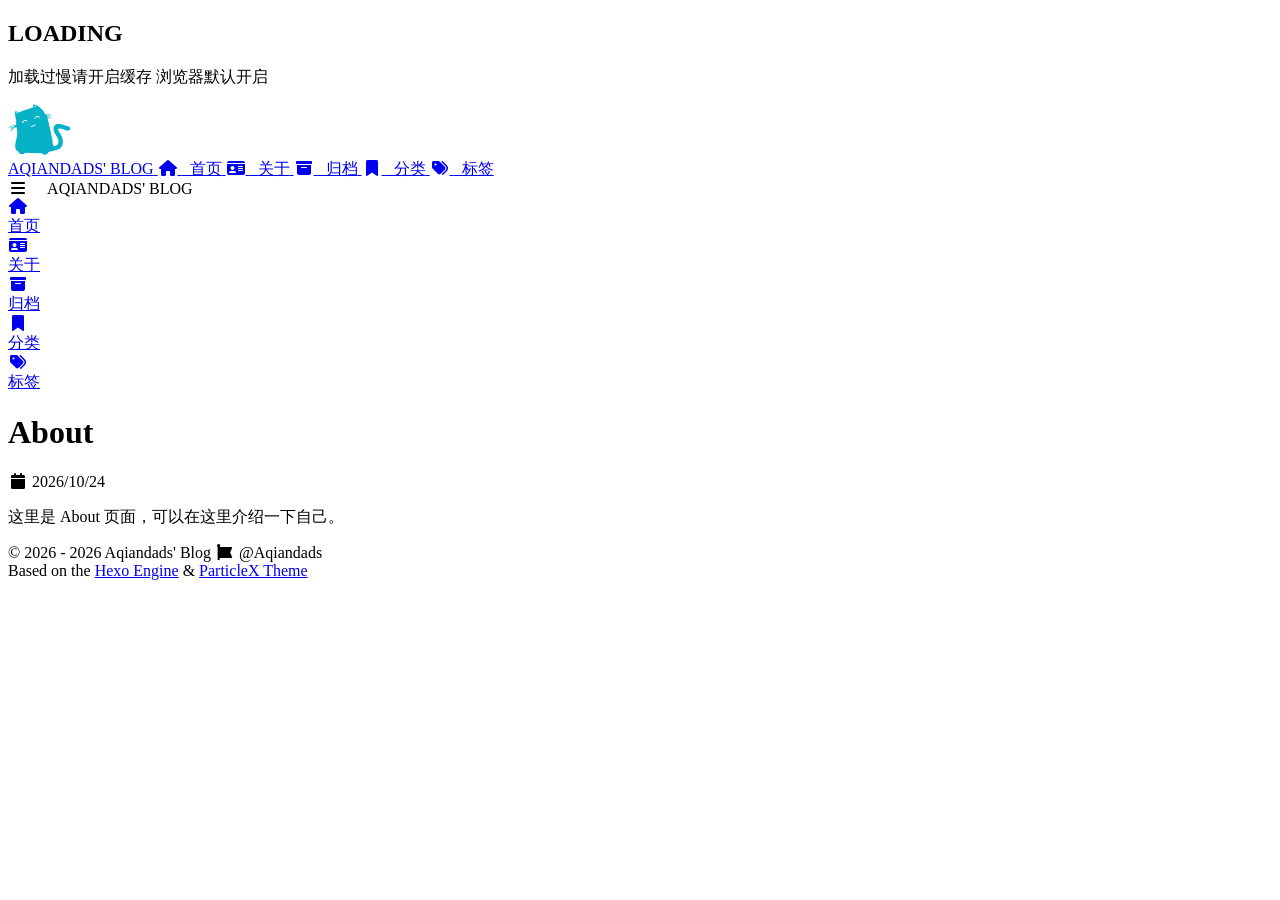
==== about/index.html @ 79684bd5 "Site updated: 2026-10-24 19:47:29" ====
<!DOCTYPE html>
<html lang="zh-CN">
<head>
    <meta charset="utf-8" />
    <title>About | Aqiandads&#39; Blog</title>
    <meta name="author" content="Aqiandads" />
    <meta name="description" content="" />
    <meta name="keywords" content="" />
    <meta
        name="viewport"
        content="width=device-width, initial-scale=1.0, maximum-scale=1.0, user-scalable=0"
    />
    <link rel="icon" href="/images/avatar.jpg" />
    <link rel="preconnect" href="https://s4.zstatic.net" />
<script src="https://s4.zstatic.net/ajax/libs/vue/3.3.7/vue.global.prod.min.js"></script>
<link rel="stylesheet" href="https://s4.zstatic.net/ajax/libs/font-awesome/6.4.2/css/all.min.css" />
<link rel="preconnect" href="https://fonts.googleapis.cn" />
<link rel="preconnect" href="https://fonts.gstatic.cn" crossorigin />
<link
    rel="stylesheet"
    href="https://fonts.googleapis.cn/css2?family=Fira+Code:wght@400;500;600;700&family=Lexend:wght@400;500;600;700;800;900&family=Noto+Sans+SC:wght@400;500;600;700;800;900&display=swap"
/>
<script> const mixins = {}; </script>

<script src="https://polyfill.alicdn.com/v3/polyfill.min.js?features=default"></script>


<script src="https://s4.zstatic.net/ajax/libs/highlight.js/11.9.0/highlight.min.js"></script>
<script src="https://s4.zstatic.net/ajax/libs/highlightjs-line-numbers.js/2.8.0/highlightjs-line-numbers.min.js"></script>
<link
    rel="stylesheet"
    href="https://s4.zstatic.net/ajax/libs/highlight.js/11.9.0/styles/github.min.css"
/>
<script src="/js/lib/highlight.js"></script>



<script src="/js/lib/preview.js"></script>









<link rel="stylesheet" href="/css/main.css" />

<meta name="generator" content="Hexo 8.1.2"></head>
<body>
    <div id="layout">
        <transition name="fade">
            <div id="loading" v-show="loading">
                <div id="loading-circle">
                    <h2>LOADING</h2>
                    <p>加载过慢请开启缓存 浏览器默认开启</p>
                    <img src="/images/loading.gif" />
                </div>
            </div>
        </transition>
        <div id="menu" :class="{ hidden: hiddenMenu, 'menu-color': menuColor}">
    <nav id="desktop-menu">
        <a class="title" href="/">
            <span>AQIANDADS&#39; BLOG</span>
        </a>
        
        <a href="/">
            <i class="fa-solid fa-house fa-fw"></i>
            <span>&ensp;首页</span>
        </a>
        
        <a href="/about">
            <i class="fa-solid fa-id-card fa-fw"></i>
            <span>&ensp;关于</span>
        </a>
        
        <a href="/archives">
            <i class="fa-solid fa-box-archive fa-fw"></i>
            <span>&ensp;归档</span>
        </a>
        
        <a href="/categories">
            <i class="fa-solid fa-bookmark fa-fw"></i>
            <span>&ensp;分类</span>
        </a>
        
        <a href="/tags">
            <i class="fa-solid fa-tags fa-fw"></i>
            <span>&ensp;标签</span>
        </a>
        
    </nav>
    <nav id="mobile-menu">
        <div class="title" @click="showMenuItems = !showMenuItems">
            <i class="fa-solid fa-bars fa-fw"></i>
            <span>&emsp;AQIANDADS&#39; BLOG</span>
        </div>
        <transition name="slide">
            <div class="items" v-show="showMenuItems">
                
                <a href="/">
                    <div class="item">
                        <div style="min-width: 20px; max-width: 50px; width: 10%">
                            <i class="fa-solid fa-house fa-fw"></i>
                        </div>
                        <div style="min-width: 100px; max-width: 150%; width: 20%">首页</div>
                    </div>
                </a>
                
                <a href="/about">
                    <div class="item">
                        <div style="min-width: 20px; max-width: 50px; width: 10%">
                            <i class="fa-solid fa-id-card fa-fw"></i>
                        </div>
                        <div style="min-width: 100px; max-width: 150%; width: 20%">关于</div>
                    </div>
                </a>
                
                <a href="/archives">
                    <div class="item">
                        <div style="min-width: 20px; max-width: 50px; width: 10%">
                            <i class="fa-solid fa-box-archive fa-fw"></i>
                        </div>
                        <div style="min-width: 100px; max-width: 150%; width: 20%">归档</div>
                    </div>
                </a>
                
                <a href="/categories">
                    <div class="item">
                        <div style="min-width: 20px; max-width: 50px; width: 10%">
                            <i class="fa-solid fa-bookmark fa-fw"></i>
                        </div>
                        <div style="min-width: 100px; max-width: 150%; width: 20%">分类</div>
                    </div>
                </a>
                
                <a href="/tags">
                    <div class="item">
                        <div style="min-width: 20px; max-width: 50px; width: 10%">
                            <i class="fa-solid fa-tags fa-fw"></i>
                        </div>
                        <div style="min-width: 100px; max-width: 150%; width: 20%">标签</div>
                    </div>
                </a>
                
            </div>
        </transition>
    </nav>
</div>
<transition name="fade">
    <div id="menu-curtain" @click="showMenuItems = !showMenuItems" v-show="showMenuItems"></div>
</transition>

        <div id="main" :class="loading ? 'into-enter-from': 'into-enter-active'">
            <div class="article">
    <div>
        <h1>About</h1>
    </div>
    <div class="info">
        <span class="date">
            <span class="icon">
                <i class="fa-solid fa-calendar fa-fw"></i>
            </span>
            2026/10/24
        </span>
        
        
    </div>
    
    <div class="content" v-pre>
        <p>这里是 About 页面，可以在这里介绍一下自己。</p>

    </div>
    
    
    
    
    
    
    
</div>

            <footer id="footer">
    <div id="footer-wrap">
        <div>
            &copy;
            2026 - 2026 Aqiandads&#39; Blog
            <span id="footer-icon">
                <i class="fa-solid fa-font-awesome fa-fw"></i>
            </span>
            &commat;Aqiandads
        </div>
        <div>
            Based on the <a target="_blank" rel="noopener" href="https://hexo.io">Hexo Engine</a> &amp;
            <a target="_blank" rel="noopener" href="https://github.com/theme-particlex/hexo-theme-particlex">ParticleX Theme</a>
        </div>
        
    </div>
</footer>

        </div>
        
        <transition name="fade">
            <div id="preview" ref="preview" v-show="previewShow">
                <img id="preview-content" ref="previewContent" />
            </div>
        </transition>
        
    </div>
    <script src="/js/main.js"></script>
    
    




    
</body>
</html>
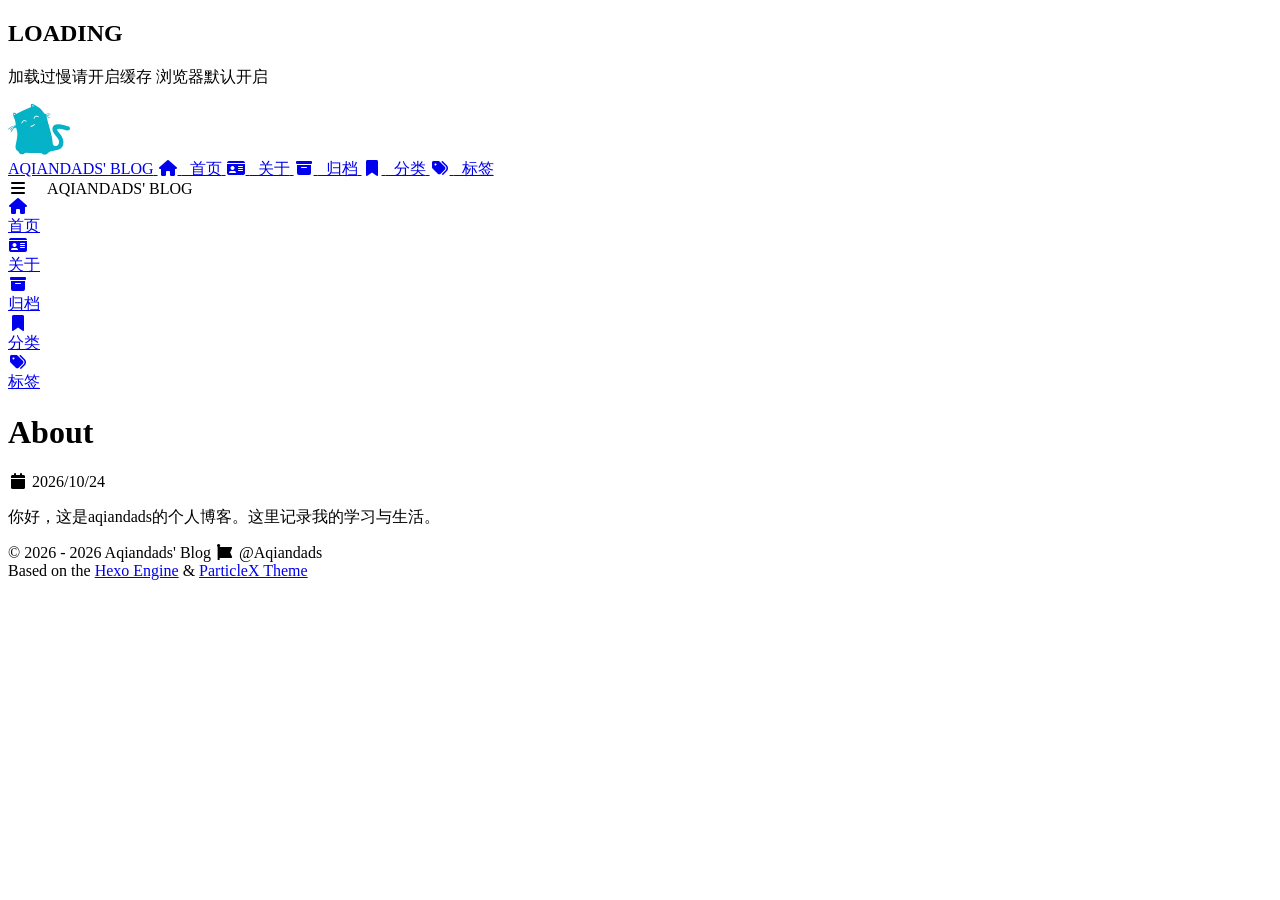
==== commit cda5dd0b: "Site updated: 2026-10-24 20:20:56" ====
--- a/about/index.html
+++ b/about/index.html
@@ -11,7 +11,7 @@
         name="viewport"
         content="width=device-width, initial-scale=1.0, maximum-scale=1.0, user-scalable=0"
     />
-    <link rel="icon" href="/images/avatar.jpg" />
+    <link rel="icon" href="/images/aqiandads.jpg" />
     <link rel="preconnect" href="https://s4.zstatic.net" />
 <script src="https://s4.zstatic.net/ajax/libs/vue/3.3.7/vue.global.prod.min.js"></script>
 <link rel="stylesheet" href="https://s4.zstatic.net/ajax/libs/font-awesome/6.4.2/css/all.min.css" />
@@ -170,7 +170,7 @@
     </div>
     
     <div class="content" v-pre>
-        <p>这里是 About 页面，可以在这里介绍一下自己。</p>
+        <p>你好，这是aqiandads的个人博客。这里记录我的学习与生活。</p>
 
     </div>
     
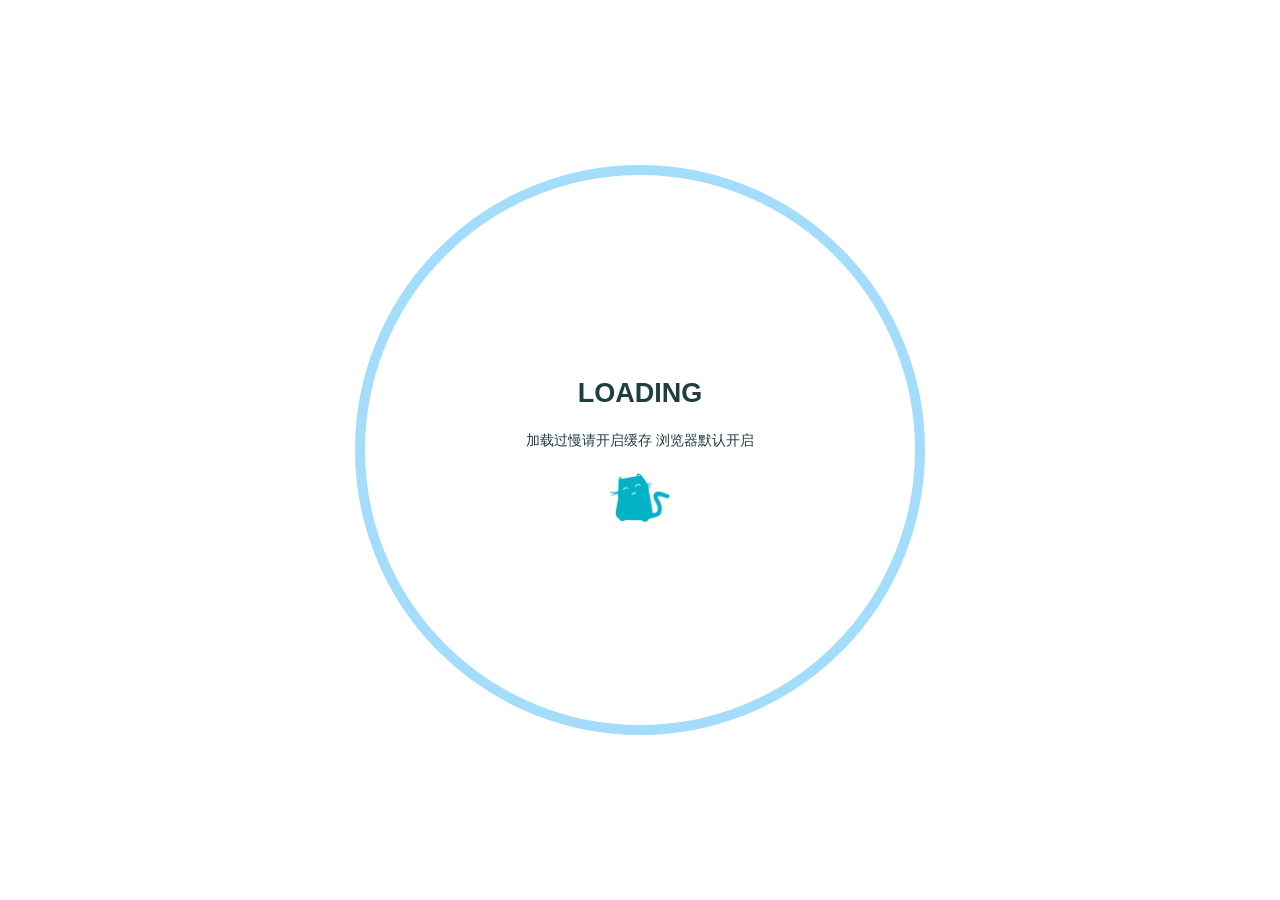
==== commit 1614e099: "Site updated: 2026-10-24 22:50:22" ====
--- a/about/index.html
+++ b/about/index.html
@@ -209,6 +209,20 @@
         </transition>
         
     </div>
+    <script>
+        // 兜底：外部 CDN 拉不到时（Vue 没挂载），最多等 3.5 秒就把遮罩都摘掉，保证至少能看到内容
+        setTimeout(function () {
+            if (window.Vue) return; // Vue 正常加载时交给主题自己处理
+            var loading = document.getElementById("loading");
+            if (loading && loading.parentNode) loading.parentNode.removeChild(loading);
+            var preview = document.getElementById("preview");
+            if (preview) preview.style.display = "none";
+            var items = document.querySelector("#mobile-menu .items");
+            if (items) items.style.display = "none";
+            var main = document.getElementById("main");
+            if (main) main.classList.add("into-enter-active");
+        }, 3500);
+    </script>
     <script src="/js/main.js"></script>
     
     
--- a/css/main.css
+++ b/css/main.css
@@ -0,0 +1,1005 @@
+#archives {
+    margin: auto;
+    margin-top: 100px;
+    padding: 20px;
+}
+#archives .categories-tags {
+    margin: auto;
+    margin-bottom: 50px;
+    max-width: 900px;
+    text-align: center;
+    width: 100%;
+}
+#archives .categories-tags span {
+    display: inline-block;
+    margin: 10px;
+}
+#archives .categories-tags span .icon {
+    color: #fff;
+    margin-left: 0;
+    margin-right: 10px;
+}
+#archives .categories-tags span a {
+    border: #ffffff80 1px solid;
+    border-radius: 10px;
+    color: #fff;
+    padding: 10px 15px;
+    transition: background 0.25s, border 0.25s, color 0.25s;
+}
+#archives .categories-tags span a:hover {
+    background: #fff !important;
+    border: #a5c2f5 1px solid;
+    color: #5c6b72;
+}
+#archives .category,
+#archives .tags .tag,
+.article .info .category,
+.article .info .tags,
+.article .info .tags .tag {
+    display: inline-block;
+    margin-right: 10px;
+}
+#archives h3 {
+    margin: 10px 0;
+}
+#crypto {
+    margin: 50px 0;
+}
+#crypto.failure {
+    border-color: #ea4a5a;
+    color: #ea4a5a;
+}
+#crypto.failure:focus {
+    box-shadow: 0 0 0 3px #ea4a5a4d;
+}
+#crypto.success {
+    border-color: #34d058;
+    color: #34d058;
+}
+#footer {
+    font-size: 14px;
+    margin-top: 150px;
+    padding-bottom: 20px;
+    text-align: center;
+    width: 100%;
+}
+#footer #footer-icon {
+    color: #66afef;
+    display: inline-block;
+    font-size: 18px;
+    margin: 0 10px;
+}
+#footer #footer-wrap {
+    border-top: 1px solid #aaa;
+    color: #5c6b72;
+    margin: auto;
+    width: 900px;
+}
+#footer #footer-wrap div {
+    margin: 15px;
+}
+#home-card {
+    width: 300px;
+}
+#home-card #card-style {
+    background: #fff;
+    border: none;
+    border-radius: 10px;
+    box-shadow: 0 0 20px #d9d9d980;
+    display: flex;
+    flex-direction: column;
+    max-height: 80vh;
+    justify-content: center;
+    overflow: auto;
+    position: sticky;
+    text-align: center;
+    top: 10vh;
+    width: 300px;
+}
+#home-card #card-div {
+    overflow: auto;
+    padding: 25px 0;
+}
+#home-card #card-div .avatar {
+    border: #f1f1f1 solid 3px;
+    border-radius: 50%;
+    height: 140px;
+    margin: auto;
+    text-align: center;
+    width: 140px;
+}
+#home-card #card-div .avatar img {
+    border-radius: 50%;
+    height: 100%;
+    width: 100%;
+}
+#home-card #card-div .avatar:hover img {
+    transform: rotate(360deg);
+}
+#home-card #card-div .description {
+    margin: 20px auto;
+    width: 85%;
+}
+#home-card #card-div .friend-links .friend-link {
+    margin-bottom: 5px;
+}
+#home-card #card-div .friend-links a {
+    border-radius: 5px;
+    color: #5c6b72;
+    display: block;
+    padding: 8px 0;
+}
+#home-card #card-div .icon-links .icon-link {
+    margin: 5px;
+}
+#home-card #card-div .icon-links a {
+    border-radius: 5px;
+    color: #5c6b72;
+    font-size: 18px;
+    padding: 5px;
+}
+#home-card #card-div .icon-links a:hover,
+#home-card #card-div .friend-links a:hover,
+#home-posts .page-current .page-num:hover {
+    background: #66afef;
+    color: #fff;
+}
+#home-card #card-div .icon-links,
+#home-card #card-div .friend-links {
+    border-top: #cdcdcd solid 1px;
+    margin: 10px auto;
+    padding-top: 10px;
+    width: 85%;
+}
+#home-card #card-div .name {
+    font-size: 16px;
+    font-weight: bold;
+    margin: 20px auto;
+}
+#home-head {
+    display: flex;
+    height: 100vh;
+    width: 100vw;
+}
+#home-head #home-background {
+    background-position: center;
+    background-repeat: no-repeat;
+    background-size: cover;
+    height: 100vh;
+    left: 0;
+    position: absolute;
+    top: 0;
+    width: 100vw;
+    z-index: -1;
+}
+#home-head #home-info .info {
+    align-items: center;
+    border-radius: 50%;
+    display: flex;
+    justify-content: center;
+    text-align: center;
+}
+#home-head #home-info .loop:nth-child(1) {
+    animation: loop1 10s linear infinite;
+    background: #fff;
+    border-radius: 38% 62% 63% 37%/41% 44% 56% 59%;
+    opacity: 0.3;
+    transform: rotate(30deg);
+}
+#home-head #home-info .loop:nth-child(2) {
+    animation: loop2 15s linear infinite;
+    background: #fff;
+    border-radius: 38% 62% 63% 37%/41% 44% 56% 59%;
+    opacity: 0.45;
+    transform: rotate(60deg);
+}
+#home-head #home-info .loop:nth-child(3) {
+    animation: loop3 10s linear infinite;
+    background: #fff;
+    border-radius: 38% 62% 63% 37%/41% 44% 56% 59%;
+    opacity: 0.3;
+    transform: rotate(90deg);
+}
+#home-head #home-info .loop:nth-child(4) {
+    animation: loop4 15s linear infinite;
+    background: #fff;
+    border-radius: 38% 62% 63% 37%/41% 44% 56% 59%;
+    opacity: 0.45;
+    transform: rotate(120deg);
+}
+#home-head #home-info,
+#home-posts {
+    margin: auto;
+}
+#home-posts .page-current {
+    align-items: center;
+    display: flex;
+    font-weight: bold;
+    justify-content: center;
+    margin-top: 50px;
+    text-align: center;
+    width: 100%;
+}
+#home-posts .page-current .current {
+    border-radius: 5px;
+    color: #da0a51;
+    display: inline-block;
+    height: 35px;
+    line-height: 35px;
+    margin: 0 7px;
+    padding: 5px;
+    width: 35px;
+}
+#home-posts .page-current .page-num,
+#home-posts .page-current .page-omit {
+    border-radius: 5px;
+    display: inline-block;
+    height: 35px;
+    line-height: 35px;
+    margin: 0 7px;
+    padding: 5px;
+    width: 35px;
+}
+#home-posts .page-current a {
+    color: #999;
+}
+#home-posts .post {
+    background: #fff;
+    border-radius: 20px;
+    box-shadow: 0 0 20px #d9d9d980;
+    transition: box-shadow 0.25s, transform 0.25s;
+}
+#home-posts .post .category-and-date {
+    color: #5c6b72;
+    margin-top: 15px;
+    text-align: center;
+    width: 100%;
+}
+#home-posts .post .category-and-date .category {
+    display: inline-block;
+    margin-right: 25px;
+}
+#home-posts .post .category-and-date .category a,
+#archives a,
+#archives .tag-icon,
+#archives .item-time,
+#archives .categories-tags span a:hover .icon,
+.article .info a {
+    color: #5c6b72;
+}
+#home-posts .post .category-and-date .date,
+#archives .tags,
+#menu #desktop-menu a span {
+    display: inline-block;
+}
+#home-posts .post .category-and-date .special {
+    display: inline-block;
+    margin-left: 25px;
+}
+#home-posts .post .go-post {
+    background: linear-gradient(120deg, #9abbf7 0%, #ffbbf4 100%);
+    border: 0;
+    border-radius: 20px 0;
+    bottom: -5px;
+    box-shadow: 2px 2px 10px 0 #ffbbf47a;
+    color: #fff;
+    font-size: 14px;
+    font-weight: bold;
+    padding: 10px 24px;
+    position: absolute;
+    right: -5px;
+    transition: box-shadow 0.25s ease-out, right 0.25s ease-out;
+}
+#home-posts .post .go-post:hover {
+    box-shadow: -2px -2px 10px 0 #9abbf77a;
+    right: -7px;
+}
+#home-posts .post .post-tags .tag {
+    display: inline-block;
+    font-weight: bold;
+    margin-right: 10px;
+}
+#home-posts .post .post-tags a {
+    font-size: 14px;
+}
+#home-posts .post .post-tags,
+#archives .info,
+.article .info {
+    line-height: 1.7;
+}
+#home-posts .post-title {
+    color: #66afef;
+    text-align: center;
+}
+#home-posts .post:hover {
+    box-shadow: 0 0 5px #d9d9d9;
+    transform: translate(-5px, -5px);
+}
+#home-posts-wrap {
+    background: transparent;
+    border-radius: 10px;
+    display: flex;
+    margin: auto;
+    padding: 20px;
+}
+#home-posts-wrap,
+#archives,
+.article,
+#footer #footer-wrap {
+    box-sizing: border-box;
+}
+#loading {
+    align-items: center;
+    background: #fff;
+    display: flex;
+    flex-direction: column;
+    height: 100vh;
+    justify-content: center;
+    left: 0;
+    position: fixed;
+    top: 0;
+    width: 100vw;
+    word-break: keep-all;
+    z-index: 2147483647;
+}
+#loading h2,
+#loading p,
+#loading img {
+    margin: 10px;
+}
+#loading img {
+    border-radius: 0;
+    height: 50px;
+}
+#loading-circle {
+    align-items: center;
+    border: 10px solid #a3ddfb;
+    border-radius: 50%;
+    display: flex;
+    flex-direction: column;
+    height: 50vmin;
+    justify-content: center;
+    padding: 50px;
+    text-align: center;
+    width: 50vmin;
+}
+#main {
+    margin-right: calc(100% - 100vw);
+}
+#menu {
+    background: #92cafa;
+    box-shadow: 0 -1px 10px 0 #9e9e9e4d;
+    font-weight: bold;
+    line-height: 50px;
+    position: fixed;
+    top: 0;
+    transition: background 0.25s ease-out, top 0.25s ease-out;
+    width: 100vw;
+    z-index: 1004;
+}
+#menu #desktop-menu {
+    height: 50px;
+}
+#menu #desktop-menu .title {
+    color: #555;
+    display: inline-block;
+    margin-left: 60px;
+    margin-right: 5px;
+}
+#menu #desktop-menu a {
+    color: #555;
+    display: inline-block;
+    margin-left: 30px;
+}
+#menu #mobile-menu {
+    min-height: 50px;
+    text-align: center;
+}
+#menu #mobile-menu .items {
+    padding: 10px 0 20px;
+    z-index: 1002;
+}
+#menu #mobile-menu .items .item {
+    display: flex;
+    justify-content: center;
+    margin: auto;
+    min-width: 200px;
+    width: 80%;
+}
+#menu #mobile-menu .items a {
+    color: #555;
+}
+#menu #mobile-menu .title {
+    color: #555;
+    cursor: pointer;
+    z-index: 1003;
+}
+#menu-curtain {
+    background: #0003;
+    height: 100%;
+    left: 0;
+    position: fixed;
+    top: 0;
+    width: 100%;
+    z-index: 1001;
+}
+#menu.hidden {
+    top: -50px;
+}
+#menu.menu-color {
+    background: #0003;
+}
+#menu.menu-color #desktop-menu a,
+#menu.menu-color #mobile-menu a,
+#menu.menu-color #mobile-menu .title {
+    color: #fff;
+}
+#preview {
+    align-items: center;
+    background-color: #fffc;
+    display: flex;
+    height: 100vh;
+    justify-content: center;
+    left: 0;
+    position: fixed;
+    top: 0;
+    width: 100vw;
+    z-index: 1005;
+}
+#preview-content {
+    box-shadow: 0 0 50px 10px #d9d9d980;
+    margin: auto;
+    max-height: 95%;
+    max-width: 95%;
+}
+#search-bar {
+    margin-bottom: 50px;
+    z-index: 1000;
+}
+#timeline-wrap {
+    display: flex;
+    flex-direction: column-reverse;
+}
+* {
+    margin: 0;
+    padding: 0;
+    position: relative;
+    scrollbar-color: #8ab5ff #e6efff;
+    scrollbar-width: thin;
+    word-wrap: break-word;
+}
+.article {
+    font-size: 15px;
+    margin: auto;
+    margin-top: 100px;
+    padding: 20px;
+}
+.article .content {
+    margin: 50px 0;
+}
+.article .info .date {
+    color: #5c6b72;
+    display: inline-block;
+    margin-right: 10px;
+}
+.code-content {
+    font-size: 13px;
+    line-height: 2;
+    overflow: auto;
+    padding: 50px 30px 20px;
+    white-space: pre;
+}
+.comment iframe,
+body::-webkit-scrollbar-track {
+    border-radius: 0;
+}
+.content {
+    transition: opacity 0.25s;
+}
+.content img,
+.content video,
+.content audio,
+.content iframe {
+    display: block;
+    margin: 15px auto;
+    max-width: 75%;
+}
+.copycode {
+    color: #5c6b72;
+    position: absolute;
+    right: 0;
+    top: 0;
+}
+.copycode i {
+    padding: 15px;
+    position: absolute;
+    right: 0;
+    top: 0;
+    transition: transform 0.25s;
+}
+.copycode.copied i {
+    transform: scale(1.25);
+}
+.copycode.copied i:first-child,
+.copycode:not(.copied) i:last-child {
+    opacity: 0;
+}
+.fade-enter-active,
+.fade-leave-active {
+    transition: opacity 0.3s;
+}
+.fade-enter-from,
+.fade-leave-to {
+    opacity: 0;
+}
+.hljs-ln-code {
+    padding-left: 20px !important;
+}
+.hljs-ln-numbers {
+    border-right: 1px solid #ccc;
+    color: #ccc;
+    padding-right: 10px !important;
+    text-align: right;
+    vertical-align: top;
+}
+.icon {
+    color: #5c6b72;
+    margin-right: 5px;
+}
+.input {
+    background: #f6f8fa;
+    border: 1px solid #d0d7de;
+    border-radius: 50px;
+    box-sizing: border-box;
+    color: #000;
+    display: block;
+    font-size: 15px;
+    height: 50px;
+    text-indent: 20px;
+    transition: background 0.25s, border 0.25s, box-shadow 0.25s;
+    width: 100%;
+}
+.input:focus {
+    background: #fff;
+    border-color: #0969da;
+    box-shadow: 0 0 0 3px #0969da4d;
+    outline: none;
+}
+.input:hover {
+    background: #fff;
+}
+.into-enter-active {
+    transition: opacity 0.5s, transform 0.5s;
+}
+.into-enter-from {
+    opacity: 0;
+    transform: scale(1.1);
+}
+.katex {
+    white-space: normal !important;
+}
+.language {
+    background: linear-gradient(to right, #ed6ea0 0%, #ec8c69 100%);
+    border-radius: 0 0 10px 10px;
+    box-shadow: 1px 1px 0.75rem #ed6ea14d;
+    color: #fff;
+    font-size: 12px;
+    font-weight: bold;
+    left: 30px;
+    padding: 10px 15px;
+    position: absolute;
+    top: 0;
+}
+.page-num,
+.icon-link a,
+.friend-link a {
+    transition: background 0.25s, color 0.25s;
+}
+.page-num:hover,
+.icon-link a:hover,
+.friend-link a:hover,
+.categories-tags a:hover,
+.go-post:hover {
+    opacity: 1;
+}
+.slide-enter-active,
+.slide-leave-active {
+    transition: margin-top 0.3s, opacity 0.3s;
+}
+.slide-enter-from,
+.slide-leave-to {
+    margin-top: -300px;
+    opacity: 0;
+}
+.timeline {
+    margin-bottom: 30px;
+    transition: margin-top 0.5s, opacity 0.3s, visibility 0.3s;
+}
+.timeline-content {
+    background: #fff;
+    border: 1px solid #0002;
+    border-radius: 3px;
+    margin-left: 17.5px;
+    padding: 24px;
+    transition: box-shadow 0.5s;
+}
+.timeline-content:hover {
+    box-shadow: 0 2px 8px #00000017;
+}
+.timeline-tail {
+    background: #fff;
+    border: 2px solid #a5c2f5;
+    border-radius: 50%;
+    height: 7px;
+    position: absolute;
+    width: 7px;
+}
+::-webkit-scrollbar {
+    height: 12px;
+    width: 12px;
+}
+::-webkit-scrollbar-thumb {
+    background: #8ab5ff
+        linear-gradient(
+            45deg,
+            #fff6 25%,
+            transparent 25%,
+            transparent 50%,
+            #fff6 50%,
+            #fff6 75%,
+            transparent 75%,
+            transparent
+        );
+    border: 3px solid #e6efff;
+    border-radius: 100px;
+}
+::-webkit-scrollbar-track {
+    background: #e6efff;
+    border-radius: 100px;
+}
+::selection {
+    background-color: #3392ff2a;
+    color: unset;
+}
+a {
+    color: #66afef;
+    text-decoration: none;
+}
+a:hover,
+.content .copycode:hover {
+    opacity: 0.8;
+}
+audio,
+button,
+iframe,
+img,
+video,
+#home-head,
+#menu,
+.categories-tags a,
+.copycode,
+.friend-link a,
+.go-post,
+.hljs-ln-numbers,
+.icon-link a,
+.katex,
+.language,
+.page-current {
+    user-select: none;
+}
+b,
+strong {
+    font-weight: bold;
+    line-height: 2.5;
+}
+blockquote {
+    background: #d9e8ff6b;
+    border-left: 3px solid #1e3e3f;
+    border-radius: 3px;
+    margin: 15px 0;
+    overflow: auto;
+    padding: 0 15px;
+}
+body {
+    background: #f6f8fa;
+    color: #1e3e3f;
+    font: 500 14px Lexend, "Noto Sans SC", sans-serif;
+    overflow-x: hidden;
+    width: 100%;
+}
+code {
+    background: #bddcf76b;
+    border-radius: 4px;
+    line-height: 2.5;
+    padding: 4px 8px;
+}
+h1,
+h2,
+h3,
+h4,
+h5,
+h6 {
+    color: #1e3e3f;
+    font-weight: bold;
+    margin: 15px 0;
+    word-break: keep-all;
+}
+h1 {
+    font-size: 30px;
+}
+h2 {
+    font-size: 27px;
+}
+h3 {
+    font-size: 24px;
+}
+h4 {
+    font-size: 21px;
+}
+h5 {
+    font-size: 18px;
+}
+h6 {
+    font-size: 15px;
+}
+hr {
+    border-style: dashed none none;
+    border-width: 1.5px;
+}
+img,
+video,
+audio,
+iframe {
+    border-radius: 10px;
+}
+mark {
+    background: #fff13360;
+    border-radius: 4px;
+    color: unset;
+    line-height: 2.5;
+    padding: 4px 8px;
+}
+p,
+ul,
+ol {
+    line-height: 1.7;
+    margin: 15px 0;
+}
+pre {
+    border: 1px solid #ebeef5;
+    border-radius: 15px;
+    box-shadow: 0 2px 12px 0 #0000001a;
+    margin: 25px 0;
+    overflow: hidden;
+    white-space: normal;
+}
+pre,
+code,
+.hljs,
+.input,
+.language {
+    font-family: "Fira Code", "Noto Sans SC", monospace;
+}
+table:not(.hljs-ln) {
+    margin: 15px 0;
+}
+table:not(.hljs-ln) td:nth-child(even) {
+    background: #c7e0fb4d;
+}
+table:not(.hljs-ln) td:nth-child(odd) {
+    background: #d9e8ff4d;
+}
+table:not(.hljs-ln) th {
+    background: #a3ddfb;
+}
+table:not(.hljs-ln) tr th,
+table:not(.hljs-ln) tr td {
+    border-radius: 3px;
+    padding: 10px 20px;
+}
+ul li,
+ol li {
+    margin: 8px 0;
+}
+@keyframes loop1 {
+    from {
+        transform: rotate(30deg);
+    }
+    to {
+        transform: rotate(390deg);
+    }
+}
+@keyframes loop2 {
+    from {
+        transform: rotate(60deg);
+    }
+    to {
+        transform: rotate(420deg);
+    }
+}
+@keyframes loop3 {
+    from {
+        transform: rotate(90deg);
+    }
+    to {
+        transform: rotate(450deg);
+    }
+}
+@keyframes loop4 {
+    from {
+        transform: rotate(120deg);
+    }
+    to {
+        transform: rotate(480deg);
+    }
+}
+@media (min-width: 900px) {
+    #home-head #home-info .info .wrap {
+        padding: 25px;
+    }
+    #home-head #home-info .info .wrap h1 {
+        font-size: 52px;
+        font-weight: bold;
+        margin-bottom: 10px;
+    }
+    #home-head #home-info .info .wrap h3 {
+        font-size: 24px;
+        margin: 10px 0;
+    }
+    #home-head #home-info .info .wrap h5 {
+        font-size: 16px;
+        margin: 20px 0;
+    }
+    #home-head #home-info .loop {
+        display: inline-block;
+        height: 500px;
+        position: absolute;
+        width: 500px;
+    }
+    #home-head #home-info,
+    #home-head #home-info .info {
+        height: 500px;
+        width: 500px;
+    }
+    #home-posts {
+        margin-right: 50px;
+        width: 850px;
+    }
+    #home-posts .post {
+        margin-bottom: 25px;
+        padding: 50px;
+    }
+    #home-posts .post .description {
+        padding: 20px 0;
+    }
+    #home-posts-wrap {
+        max-width: 1200px;
+    }
+    #menu #desktop-menu {
+        display: block;
+    }
+    #menu #mobile-menu {
+        display: none;
+    }
+    .article,
+    #archives,
+    #footer #footer-wrap {
+        width: 900px;
+    }
+    .home-posts-wrap-no-card #home-posts {
+        margin: auto;
+    }
+    ul,
+    ol {
+        padding-left: 40px;
+    }
+}
+@media (min-width: 900px) and (max-width: 1200px) {
+    #home-card {
+        display: none;
+    }
+    #home-posts {
+        width: 100%;
+    }
+    #home-posts-wrap,
+    #archives {
+        width: 800px;
+    }
+}
+@media (max-width: 900px) {
+    #home-head #home-info {
+        height: 350px;
+        width: 350px;
+    }
+    #home-head #home-info .info {
+        align-items: center;
+        background: #ffffffa6;
+        display: flex;
+        height: 350px;
+        justify-content: center;
+        margin: auto;
+        width: 350px;
+    }
+    #home-head #home-info .info .wrap {
+        padding: 50px;
+    }
+    #home-head #home-info .info .wrap h1 {
+        font-size: 46px;
+        margin-bottom: 10px;
+    }
+    #home-head #home-info .info .wrap h3 {
+        font-size: 20px;
+        margin: 10px 0;
+    }
+    #home-head #home-info .info .wrap h5 {
+        font-size: 14px;
+        margin: 20px 0;
+    }
+    #home-head #home-info .loop {
+        display: none;
+        height: 350px;
+        position: absolute;
+        width: 350px;
+    }
+    #home-posts {
+        margin: auto;
+        width: 100%;
+    }
+    #home-posts .post {
+        margin-bottom: 30px;
+        padding: 20px 30px;
+    }
+    #home-posts .post .description {
+        padding: 20px 0;
+    }
+    #home-posts .post .post-tags {
+        padding-right: 69px;
+    }
+    #home-posts-wrap,
+    .article,
+    #archives,
+    #footer #footer-wrap {
+        width: 100%;
+    }
+    #menu #desktop-menu,
+    #home-card {
+        display: none;
+    }
+    #menu #mobile-menu {
+        display: block;
+    }
+    ul,
+    ol {
+        padding-left: 20px;
+    }
+}
+
+/* ---------- 本地覆盖：默认背景 + 窄屏适配 ---------- */
+#home-head #home-background {
+    background-image: url("/images/aqiandadsBackground.jpg");
+}
+@media (max-width: 400px) {
+    #home-head #home-info,
+    #home-head #home-info .info,
+    #home-head #home-info .loop {
+        height: 260px;
+        width: 260px;
+    }
+    #home-head #home-info .info .wrap {
+        padding: 24px;
+    }
+    #home-head #home-info .info .wrap h1 {
+        font-size: 26px;
+    }
+    #home-head #home-info .info .wrap h3 {
+        font-size: 16px;
+    }
+    #home-head #home-info .info .wrap h5 {
+        font-size: 12px;
+    }
+    #footer #footer-wrap {
+        box-sizing: border-box;
+        overflow-wrap: anywhere;
+        padding: 0 14px;
+    }
+}
